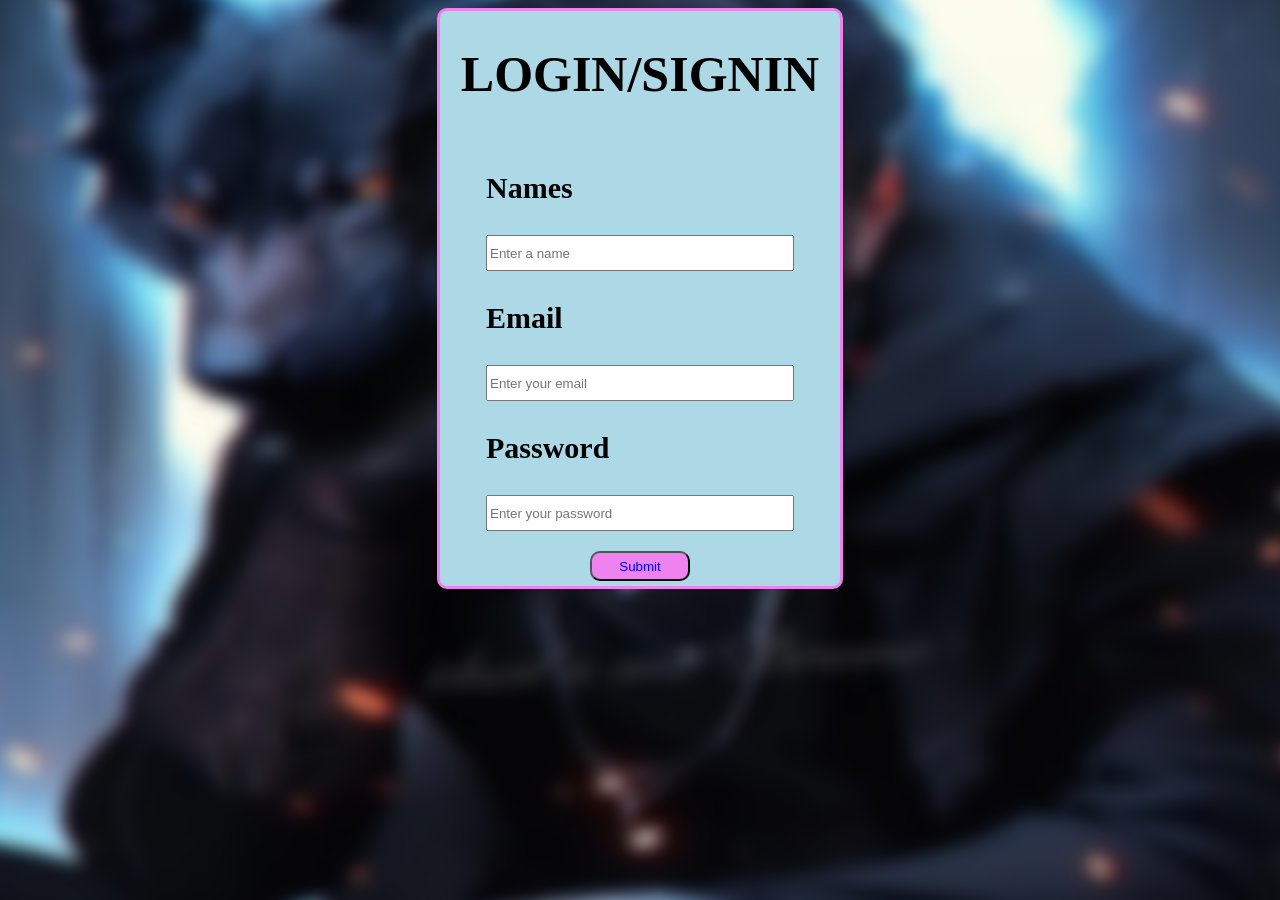
==== discovery/index.html @ ca82c0fe "Add files via upload" ====
<!DOCTYPE html>
<html lang="en">
<head>
    <meta charset="UTF-8">
    <meta name="viewport" content="width=device-width, initial-scale=1.0">
    <title>Discovery</title>
    <link rel="stylesheet" href="style.css">
</head>

<body class="body">
<div id ="universal">
    <h1>LOGIN/SIGNIN</h1>

    <div class="container">
        <form>

            <div>
                <p class="wow"><b>Names</b></p>
                <input type="text" placeholder="Enter a name">
            </div>

            <div>
                <p class="wow"><b>Email</b></p>
                <input type="email" placeholder="Enter your email">
            </div>

            <div class="password">
                <p class="wow"><b>Password</b></p>
                <input type="password" placeholder="Enter your password">
            </div>

            <div class="submit">
                <button  class="button" type="submit"><a href="loginsuccess.html">Submit</a>
                </button>
            </div>

        </form>
    </div>
</div>
</body>
</html>
---- discovery/style.css ----
.wow{
    font-size: 30px;
}
.great{
    font-size: 100px;
    text-align: center;
    color: violet;

}
a{
    text-decoration: none;
}
.body1{
    background-color: lightblue;
}
input{
    height:30px;
    width: 300px;
}
.container{
    display: flex;
    justify-content: center;
    align-items: center;
    height: 50vh;

}
h1{
    text-align: center;
    font-size: 50px;
}
.button{
    height: 30px;
    width: 100px;
    background-color: violet;
    color: white;
    border-radius: 10px;
}
.button:hover{
    background-color: rgb(235, 195, 235);
    transform: scale(1.1);
    transition: 0.5s;
    border: 2px solid violet;
}
.submit{
    display: flex;
    justify-content: center;
    align-items: center;
    margin-top: 20px;
}
#universal{
    background-color: lightblue;
    border-radius: 10px;
    display: grid;
    align-self:center;
    border: 3px solid violet;
    width: 400px;
    margin: 0 auto;
}
.body {
    position: relative;
}

.body::before {
    content: "";
    position: fixed;
    inset: 0;
    background: url("bruno.jpg") center/cover;
    filter: blur(8px);
    transform: scale(1.05);
    z-index: -1;
}
.body2{
background-image: url("img.png");
background-repeat: no-repeat;
background-size: cover;

}
.nigga{
    font-size: 100px;
    color: violet;
    text-align: center;
}
.gamma{
    font-size: 30px;
    color: indigo;
    text-align: center;
}
.signin{
   height: 40px;
    width: 100px;
    background-color: green;
    color: white;
    border-radius: 10px;  
} 
.signin:hover{
     background-color: rgb(182, 238, 98);
    transform: scale(1.1);
    transition: 0.5s;
    border: 2px solid violet;

}
.signup{
   height: 40px;
    width: 100px;
    background-color: violet;
    color: white;
    border-radius: 10px;  
} 
.signup:hover{
     background-color: rgb(235, 195, 235);
    transform: scale(1.1);
    transition: 0.5s;
    border: 2px solid violet;

}
.myboyolivier{
   text-align: end;
}
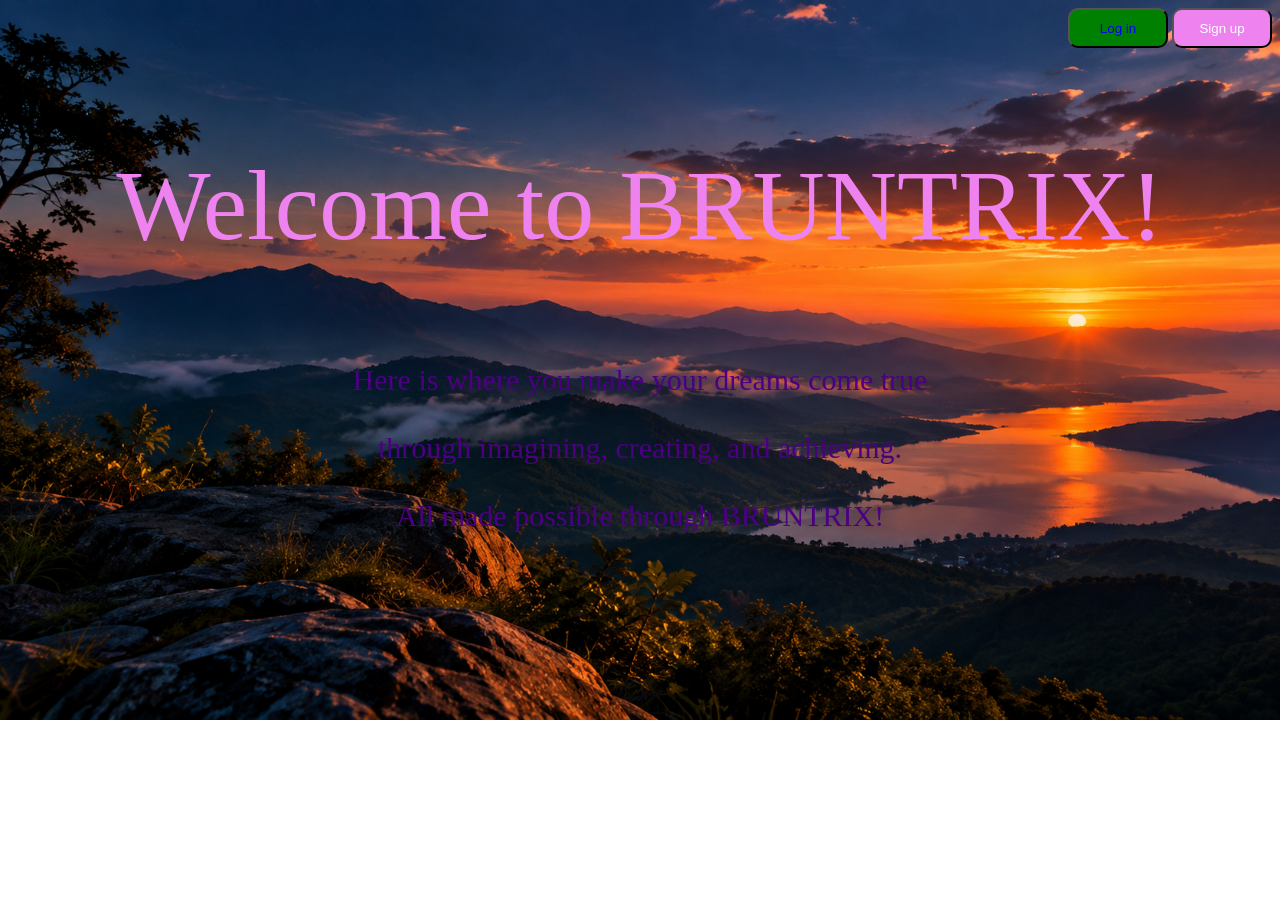
==== commit 5529930b: "Rename homepage.html to index.html" ====
--- a/discovery/index.html
+++ b/discovery/index.html
@@ -3,40 +3,19 @@
 <head>
     <meta charset="UTF-8">
     <meta name="viewport" content="width=device-width, initial-scale=1.0">
-    <title>Discovery</title>
+    <title>BRUNTRIX</title>
     <link rel="stylesheet" href="style.css">
 </head>
-
-<body class="body">
-<div id ="universal">
-    <h1>LOGIN/SIGNIN</h1>
-
-    <div class="container">
-        <form>
-
-            <div>
-                <p class="wow"><b>Names</b></p>
-                <input type="text" placeholder="Enter a name">
-            </div>
-
-            <div>
-                <p class="wow"><b>Email</b></p>
-                <input type="email" placeholder="Enter your email">
-            </div>
-
-            <div class="password">
-                <p class="wow"><b>Password</b></p>
-                <input type="password" placeholder="Enter your password">
-            </div>
-
-            <div class="submit">
-                <button  class="button" type="submit"><a href="loginsuccess.html">Submit</a>
-                </button>
-            </div>
-
-        </form>
+<body class="body2">
+    <div class="myboyolivier">
+    <button class="signin"><a href="index.html">Log in</a></button>
+    <button class="signup">Sign up</button>
     </div>
-</div>
+    <p class="nigga">Welcome to BRUNTRIX!</p>
+    <p class="gamma">
+        Here is where you make your dreams come true<br><br> through imagining, creating, and achieving.<br><br>
+        All made possible through BRUNTRIX!
+    </p>
+    
 </body>
 </html>
-
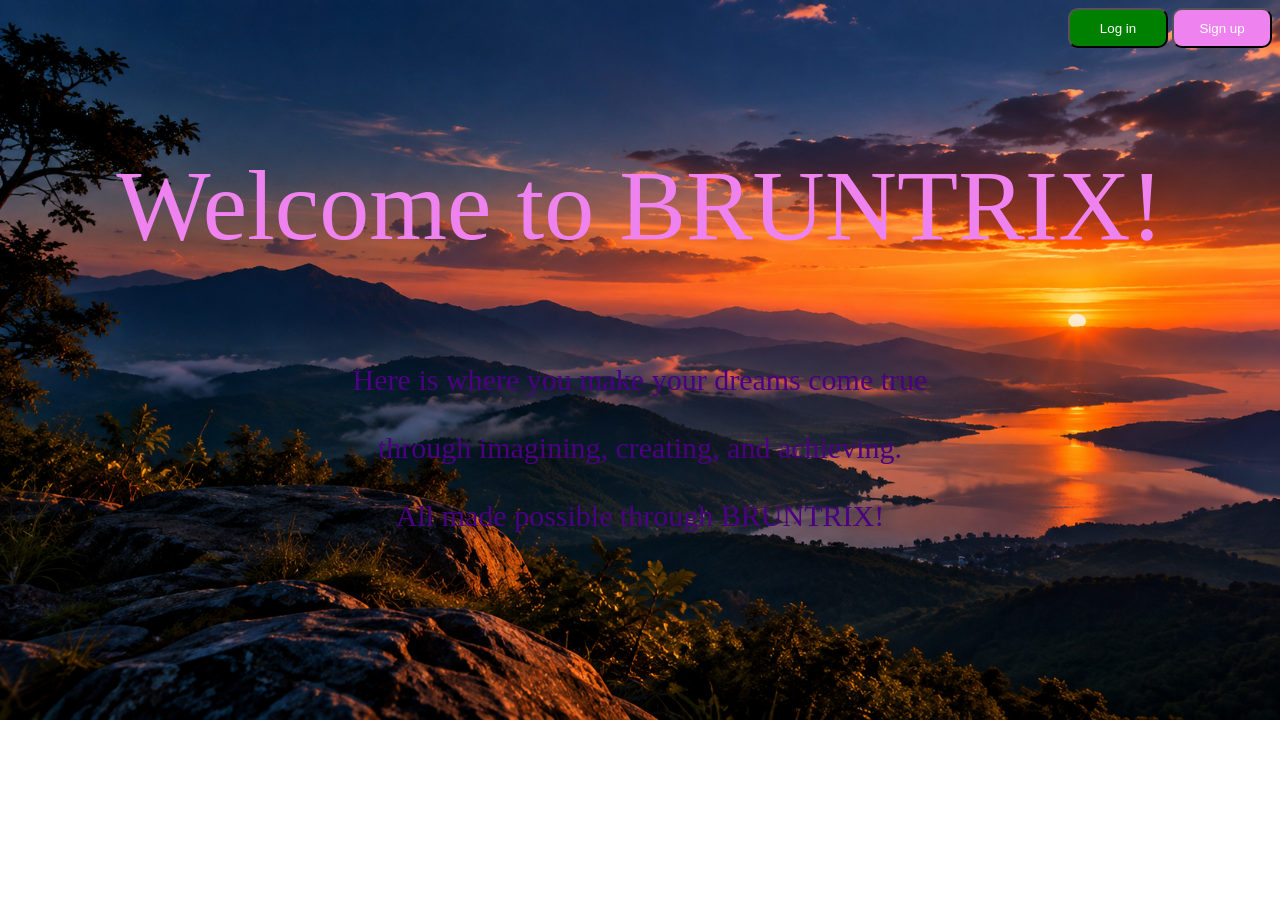
==== commit d5e5b6c4: "Update index.html" ====
--- a/discovery/index.html
+++ b/discovery/index.html
@@ -8,14 +8,13 @@
 </head>
 <body class="body2">
     <div class="myboyolivier">
-    <button class="signin"><a href="index.html">Log in</a></button>
+    <a href="page.html"><button class="signin" type="button">Log in</button></a>
     <button class="signup">Sign up</button>
     </div>
     <p class="nigga">Welcome to BRUNTRIX!</p>
     <p class="gamma">
         Here is where you make your dreams come true<br><br> through imagining, creating, and achieving.<br><br>
         All made possible through BRUNTRIX!
-    </p>
-    
+    </p>  
 </body>
 </html>
